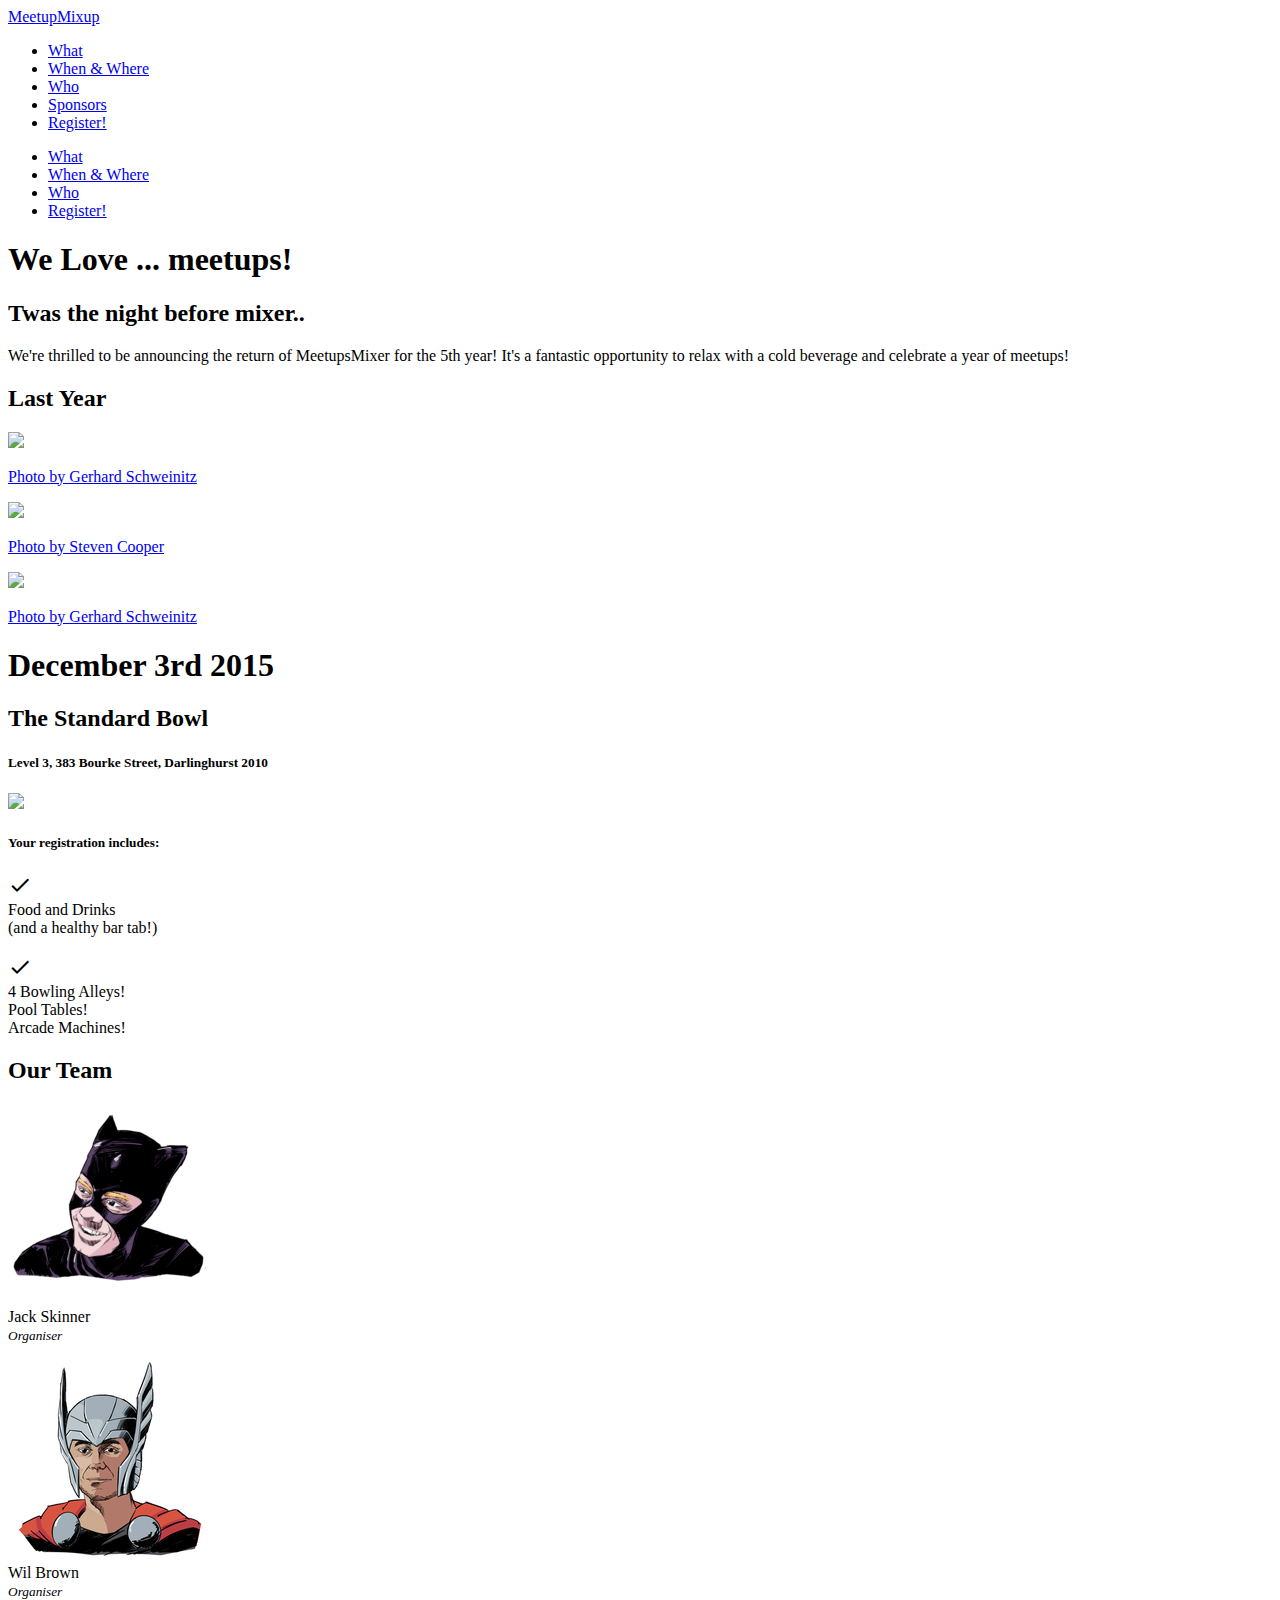
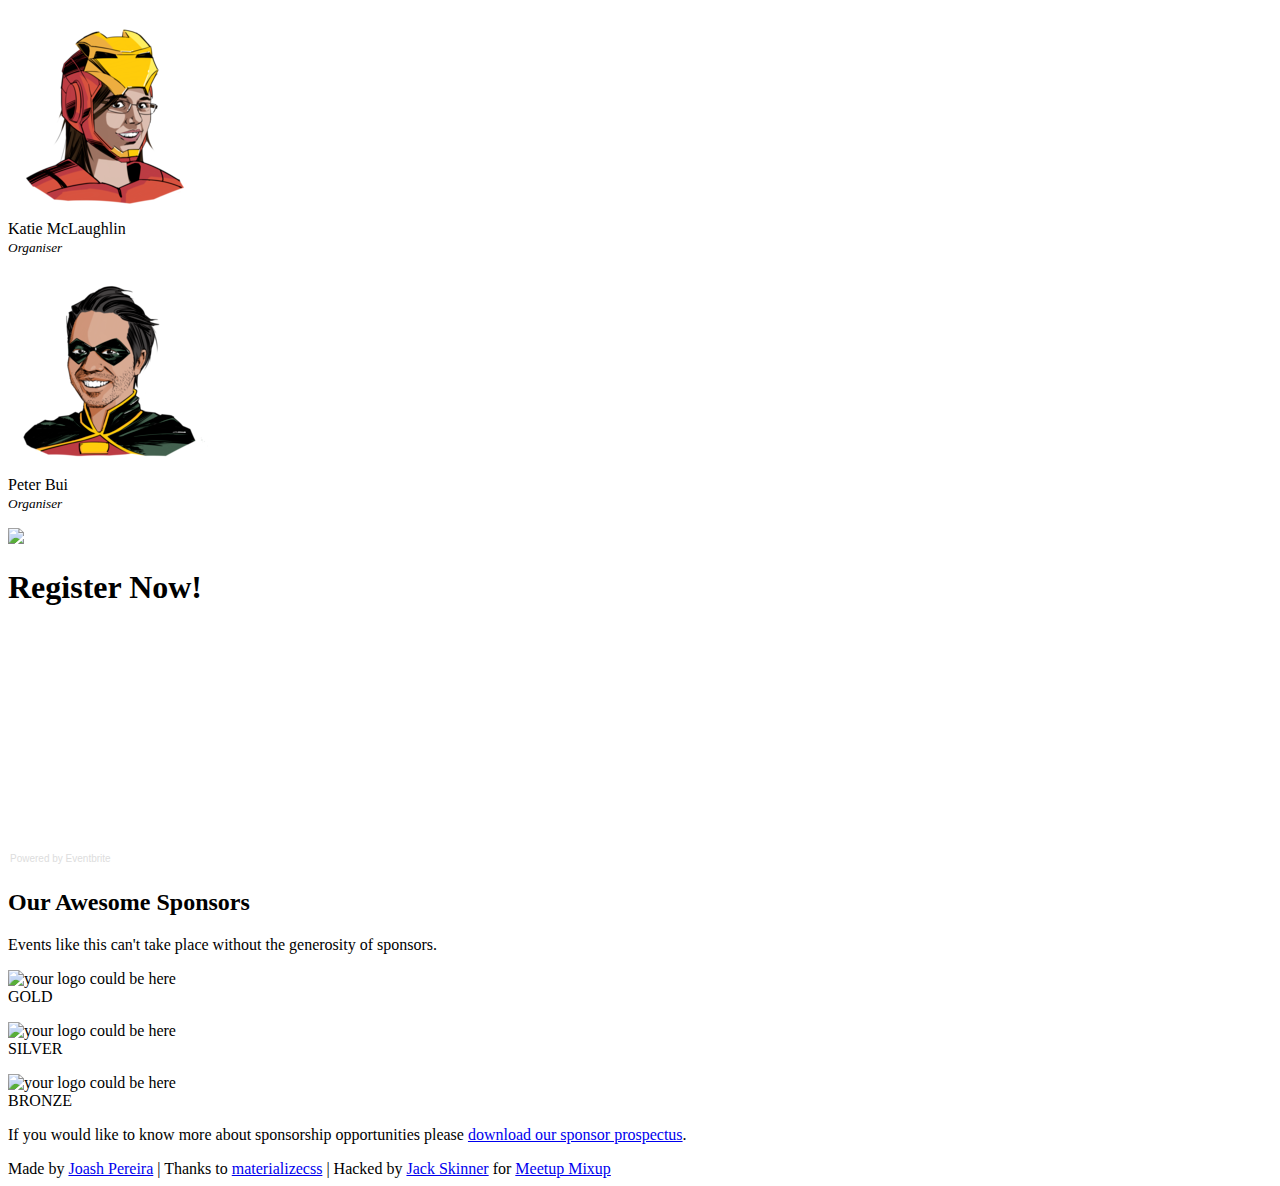
==== index.html @ 6abaf57b "Meetups Mixer changed to Meetup Mixup" ====
<!DOCTYPE html>
<html>
<head>
    <meta http-equiv="Content-Type" content="text/html; charset=UTF-8"/>
    <meta name="viewport" content="width=device-width, initial-scale=1, maximum-scale=1.0, user-scalable=no"/>
    <meta name="theme-color" content="#2196F3">
    <title>MeetupMixup 2015</title>

    <!-- CSS  -->
    <link href="min/plugin-min.css" type="text/css" rel="stylesheet">
    <link href="min/custom-min.css" type="text/css" rel="stylesheet" >
    <link href="css/style.css" type="text/css" rel="stylesheet" >
    <link href="https://fonts.googleapis.com/icon?family=Material+Icons" rel="stylesheet">

</head>
<body id="top" class="scrollspy">

<!-- Pre Loader -->
<div id="loader-wrapper">
    <div id="loader"></div>

    <div class="loader-section section-left"></div>
    <div class="loader-section section-right"></div>

</div>

<!--Navigation-->
 <div class="navbar-fixed">
    <nav id="nav_f" class="default_color" role="navigation">
        <div class="container">
            <div class="nav-wrapper">
            <a href="#" id="logo-container" class="brand-logo">MeetupMixup</a>
                <ul class="right hide-on-med-and-down">
                    <li><a href="#what">What</a></li>
                    <li><a href="#whenwhere">When &amp; Where</a></li>
                    <li><a href="#who">Who</a></li>
                    <li><a href="#sponsors">Sponsors</a></li>
                    <li><a href="#register">Register!</a></li>
                </ul>
                <ul id="nav-mobile" class="side-nav">
                  <li><a href="#what">What</a></li>
                  <li><a href="#whenwhere">When &amp; Where</a></li>
                  <li><a href="#who">Who</a></li>
                  <li><a href="#register">Register!</a></li>
                </ul>
            <a href="#" data-activates="nav-mobile" class="button-collapse"><i class="mdi-navigation-menu"></i></a>
            </div>
        </div>
    </nav>
</div>

<!--Hero-->
<div class="section no-pad-bot" id="index-banner">
    <div class="container">
        <h1 class="text_h center header cd-headline letters type">
            <span>We Love</span>
            <span class="cd-words-wrapper waiting">
                <b class="is-visible">...</b>
                <b class="">meetups!</b>
            </span>
        </h1>
    </div>
</div>

<!--Intro and service-->
<div id="what" class="section scrollspy">
    <div class="container">
        <div class="row">
            <div  class="col s12">
                <h2 class="center header text_h2">Twas the night before mixer..</h2>
            </div>

            <div  class="col s12">
                <p class="light center large">We're thrilled to be announcing the return of MeetupsMixer for the 5th year! It's a fantastic opportunity to relax with a cold beverage and celebrate a year of meetups!</p>
            </div>
          </div>

          <div class="row">
            <h2 class="header text_b">Last Year</h2>
            <div class="col s12 m4 l4">
                <div class="card">
                    <div class="card-image waves-effect waves-block waves-light">
                        <img class="activator" src="img/mixer14_1.jpg">
                    </div>
                    <div class="card-content">
                        <p><a href="https://www.facebook.com/media/set/?set=a.725443364241618.1073741839.408655922587032&type=1" target="_blank">Photo by Gerhard Schweinitz</a></p>
                    </div>
                </div>
            </div>
            <div class="col s12 m4 l4">
                <div class="card">
                    <div class="card-image waves-effect waves-block waves-light">
                        <img class="activator" src="img/mixer14_2.jpg">
                    </div>
                    <div class="card-content">
                        <p><a href="https://www.flickr.com/photos/126856963@N05/15849331589/" target="_blank">Photo by Steven Cooper</a></p>
                    </div>
                </div>
            </div>

            <div class="col s12 m4 l4">
                <div class="card">
                    <div class="card-image waves-effect waves-block waves-light">
                        <img class="activator" src="img/mixer14_3.jpg">
                    </div>
                    <div class="card-content">
                        <p><a href="https://www.facebook.com/media/set/?set=a.725443364241618.1073741839.408655922587032&type=1" target="_blank">Photo by Gerhard Schweinitz</a></p>
                    </div>
                </div>
            </div>

        </div>
    </div>
</div>


<div class="section scrollspy" id="when">
    <div class="container">
        <a id="whenwhere"><h1 class="header text_b">December 3rd 2015</h1></a>
    </div>
</div>


<div class="section scrollspy" id="where">
    <div class="container">
        <h2 class="header text_b">The Standard Bowl</h2>
        <h5>Level 3, 383 Bourke Street, Darlinghurst 2010</h5>
        <div class="col s12 m4 l4">
            <div class="card">
                <div class="card-image waves-effect waves-block waves-light">
                    <img class="" src="img/standardbowl.jpg">
                </div>
            </div>
        </div>
    </div>
</div>

<div class="container">
  <div class="divider"></div>
</div>
<div class="container">
  <h5>Your registration includes:</h5>
  <div class="row">
    <div class="col s6">
      <div class="card-panel grey lighten-5 z-depth-1">
        <div class="row valign-wrapper">
          <div class="col s4">
            <i class="material-icons left circle medium">done</i>
          </div>
          <div class="col s8">
            <span class="black-text">
              Food and Drinks
              <br>
              (and a healthy bar tab!)
              <br>
              <br>
            </span>
          </div>
        </div>
      </div>
    </div>
    <div class="col s6">
      <div class="card-panel grey lighten-5 z-depth-1">
        <div class="row valign-wrapper">
          <div class="col s4">
            <i class="material-icons left circle medium">done</i>
          </div>
          <div class="col s8">
            <span class="black-text">
              4 Bowling Alleys!
              <br>
              Pool Tables!
              <br>
              Arcade Machines!
            </span>
          </div>
        </div>
      </div>
    </div>
  </div>
</div>


<div class="parallax-container" id="map">
    <!-- google map -->
    <div id="google_map">
      <!--
      <iframe width="100%" height="175" frameborder="0" style="border:0" src="https://www.google.com/maps/embed/v1/place?q=place_id:ChIJYTUpBxquEmsRK6a_yBy3y3Y&key=AIzaSyBVBDo2XD8BTZzCkyiMaR8K204flrYspAU" allowfullscreen></iframe>
      -->
    </div>

    <script>
    function initializeGoogleMaps() {

      var request = {
        placeId: 'ChIJYTUpBxquEmsRK6a_yBy3y3Y'
      };

      function callback(place, status) {
        if (status == google.maps.places.PlacesServiceStatus.OK) {
          var marker = new google.maps.Marker({
            map: map,
            position: place.geometry.location
          });
          map.setCenter(marker.getPosition());
        }
      }

      console.log(document.getElementById('google_map'));

      var map = new google.maps.Map(document.getElementById('google_map'), {
        zoom: 14,
        center: {
          lat: -33.880983,
          lng: 151.21646540000006
        },
        disableDefaultUI: true,
        scrollwheel: false,
      });

      service = new google.maps.places.PlacesService(map);
      service.getDetails(request, callback);
    }

    /*
      function initMap() {
        var map = new google.maps.Map(document.getElementById('map'), {
          zoom: 4,
          center: {
            lat: -33,
            lng: 151
          },
          disableDefaultUI: true,
          scrollwheel: false,
          place_id: 'ChIJYTUpBxquEmsRK6a_yBy3y3Y'
        });
      }
      */
    </script>

    <script src="https://maps.googleapis.com/maps/api/js?key=AIzaSyCZa5QIs-wvLd53qlCeXY9Frzmo7I8ltss&libraries=places&sensor=false&signed_in=false&callback=initializeGoogleMaps" async defer></script>

    <!-- /google map -->
</div>



<!--Team-->
<div class="section scrollspy" id="who">
    <div class="container">
        <h2 class="header text_b"> Our Team </h2>
        <div class="row">
            <div class="col s12 m3">
                <div class="card card-avatar">
                    <div class="waves-effect waves-block waves-light">
                        <img class="activator" src="img/jackcat.png">
                    </div>
                    <div class="card-content">
                        <span class="card-title activator grey-text text-darken-4">Jack Skinner<br/>
                            <small><em class="red-text text-darken-1">Organiser  </em></small></span>
                        <p>
                            <a class="blue-text text-lighten-2" href="https://twitter.com/developerjack" target="_blank">
                                <i class="fa fa-twitter-square"></i>
                            </a>
                            <a class="blue-text text-lighten-2" href="https://www.linkedin.com/in/developerjack" target="_blank">
                                <i class="fa fa-linkedin-square"></i>
                            </a>
                        </p>
                    </div>
                </div>
            </div>

            <div class="col s12 m3">
                <div class="card card-avatar">
                    <div class="waves-effect waves-block waves-light">
                        <img class="activator" src="img/wilthor.png">
                    </div>
                    <div class="card-content">
                        <span class="card-title activator grey-text text-darken-4">Wil Brown<br/>
                            <small><em class="red-text text-darken-1">Organiser</em></small></span>
                        <p>
                            <a class="blue-text text-lighten-2" href="https://twitter.com/DeveloperWil" target="_blank">
                                <i class="fa fa-twitter-square"></i>
                            </a>
                            <a class="blue-text text-lighten-2" href="https://www.linkedin.com/in/developerwil" target="_blank">
                                <i class="fa fa-linkedin-square"></i>
                            </a>

                        </p>
                    </div>
                </div>
            </div>

            <div class="col s12 m3">
                <div class="card card-avatar">
                    <div class="waves-effect waves-block waves-light">
                        <img class="activator" src="img/katieironman.png">
                    </div>
                    <div class="card-content">
                        <span class="card-title activator grey-text text-darken-4">Katie McLaughlin<br/>
                            <small><em class="red-text text-darken-1">Organiser</em></small></span>
                        <p>
                            <a class="blue-text text-lighten-2" href="https://twitter.com/glasnt" target="_blank">
                                <i class="fa fa-twitter-square"></i>
                            </a>
                        </p>
                    </div>
                </div>
            </div>

            <div class="col s12 m3">
                <div class="card card-avatar">
                    <div class="waves-effect waves-block waves-light">
                        <img class="activator" src="img/peterrobin.png">
                    </div>
                    <div class="card-content">
                        <span class="card-title activator grey-text text-darken-4">Peter Bui<br/>
                            <small><em class="red-text text-darken-1">Organiser</em></small></span>
                        <p>
                            <a class="blue-text text-lighten-2" href="https://twitter.com/pbwebdev" target="_blank">
                                <i class="fa fa-twitter-square"></i>
                            </a>
                        </p>
                    </div>
                </div>
            </div>
        </div>
    </div>
</div>

<!--Parallax-->
<div class="parallax-container">
    <div class="parallax"><img src="img/mixer2014_wil.png"></div>
</div>


<div class="section scrollspy" id="register">
    <div class="container">
        <a id=""><h1 class="header text_b">Register Now!</h1></a>
    </div>
</div>


<div class="section scrollspy" id="registrationform">
    <div class="container">
      <div class="row">
          <div class="col l12 s12">
            <!-- Eventbrite to go here -->
            <div style="width:100%; text-align:left;" ><iframe  src="//eventbrite.com.au/tickets-external?eid=19454907151&ref=etckt" frameborder="0" height="214" width="100%" vspace="0" hspace="0" marginheight="5" marginwidth="5" scrolling="auto" allowtransparency="true"></iframe><div style="font-family:Helvetica, Arial; font-size:10px; padding:5px 0 5px; margin:2px; width:100%; text-align:left;" ><a class="powered-by-eb" style="color: #dddddd; text-decoration: none;" target="_blank" href="http://www.eventbrite.com.au/r/etckt">Powered by Eventbrite</a></div></div>
          </div>
        </div>
    </div>
</div>

<!--Sponsors-->
<div class="section scrollspy" id="sponsors">
    <div class="container">

    <div  class="col s12">
        <h2 class="header text_b"> Our Awesome Sponsors </h2>

        <p class="light large">Events like this can't take place without the generosity of sponsors.</p>
        <div class="section">
            <div class="row">
                <div class="col s4">
                    <p class="center large"><img src="img/logo-placeholder.png" alt="your logo could be here"><br><span class="gold">GOLD</span></p>
                </div>
                <div class="col s4">
                    <p class="center large"><img src="img/logo-placeholder.png" alt="your logo could be here"><br><span class="silver">SILVER</span></p>
                </div>
                <div class="col s4">
                    <p class="center large"><img src="img/logo-placeholder.png" alt="your logo could be here"><br><span class="bronze">BRONZE</span></p>
                </div>
            </div>
        </div>

        <p class="light large">If you would like to know more about sponsorship opportunities please <a href="/assets/sponsor_prospectus.pdf" target="_blank">download our sponsor prospectus</a>.</p>
    </div>
    </div>

</div>

</div>

<!--Footer-->
<footer id="contact" class="page-footer default_color scrollspy">
    <div class="footer-copyright default_color">
        <div class="container center">
            Made by <a class="white-text" href="http://joashpereira.com">Joash Pereira</a>
            |
            Thanks to <a class="white-text" href="http://materializecss.com/">materializecss</a>
            |
            Hacked by <a class="white-text" href="http://developerjack.com">Jack Skinner</a>
            for <a class="white-text" href="http://meetupsmixer.org">Meetup Mixup</a>

        </div>
    </div>
</footer>


    <!--  Scripts-->
    <script src="min/plugin-min.js"></script>
    <script src="min/custom-min.js"></script>

    <script>
  (function(i,s,o,g,r,a,m){i['GoogleAnalyticsObject']=r;i[r]=i[r]||function(){
  (i[r].q=i[r].q||[]).push(arguments)},i[r].l=1*new Date();a=s.createElement(o),
  m=s.getElementsByTagName(o)[0];a.async=1;a.src=g;m.parentNode.insertBefore(a,m)
  })(window,document,'script','//www.google-analytics.com/analytics.js','ga');

  ga('create', 'UA-69834052-1', 'auto');
  ga('send', 'pageview');

  </script>

    </body>
</html>
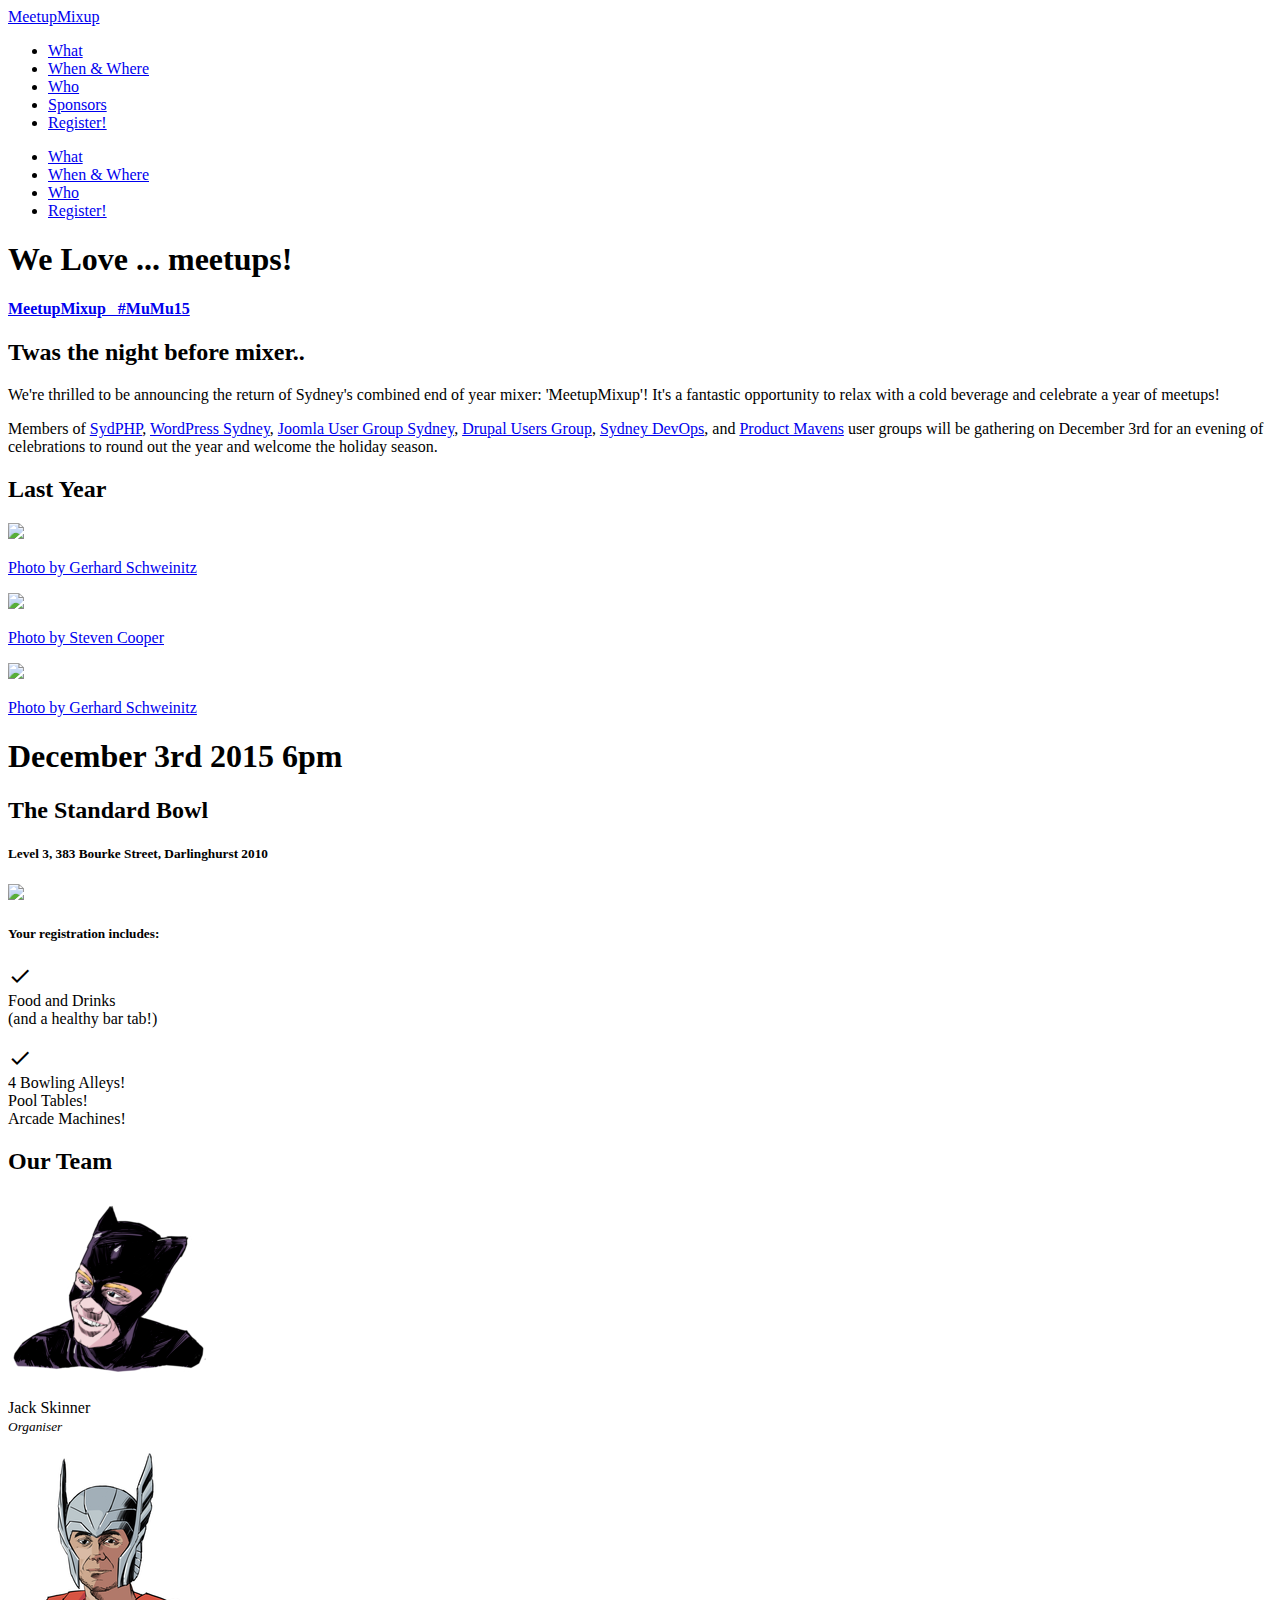
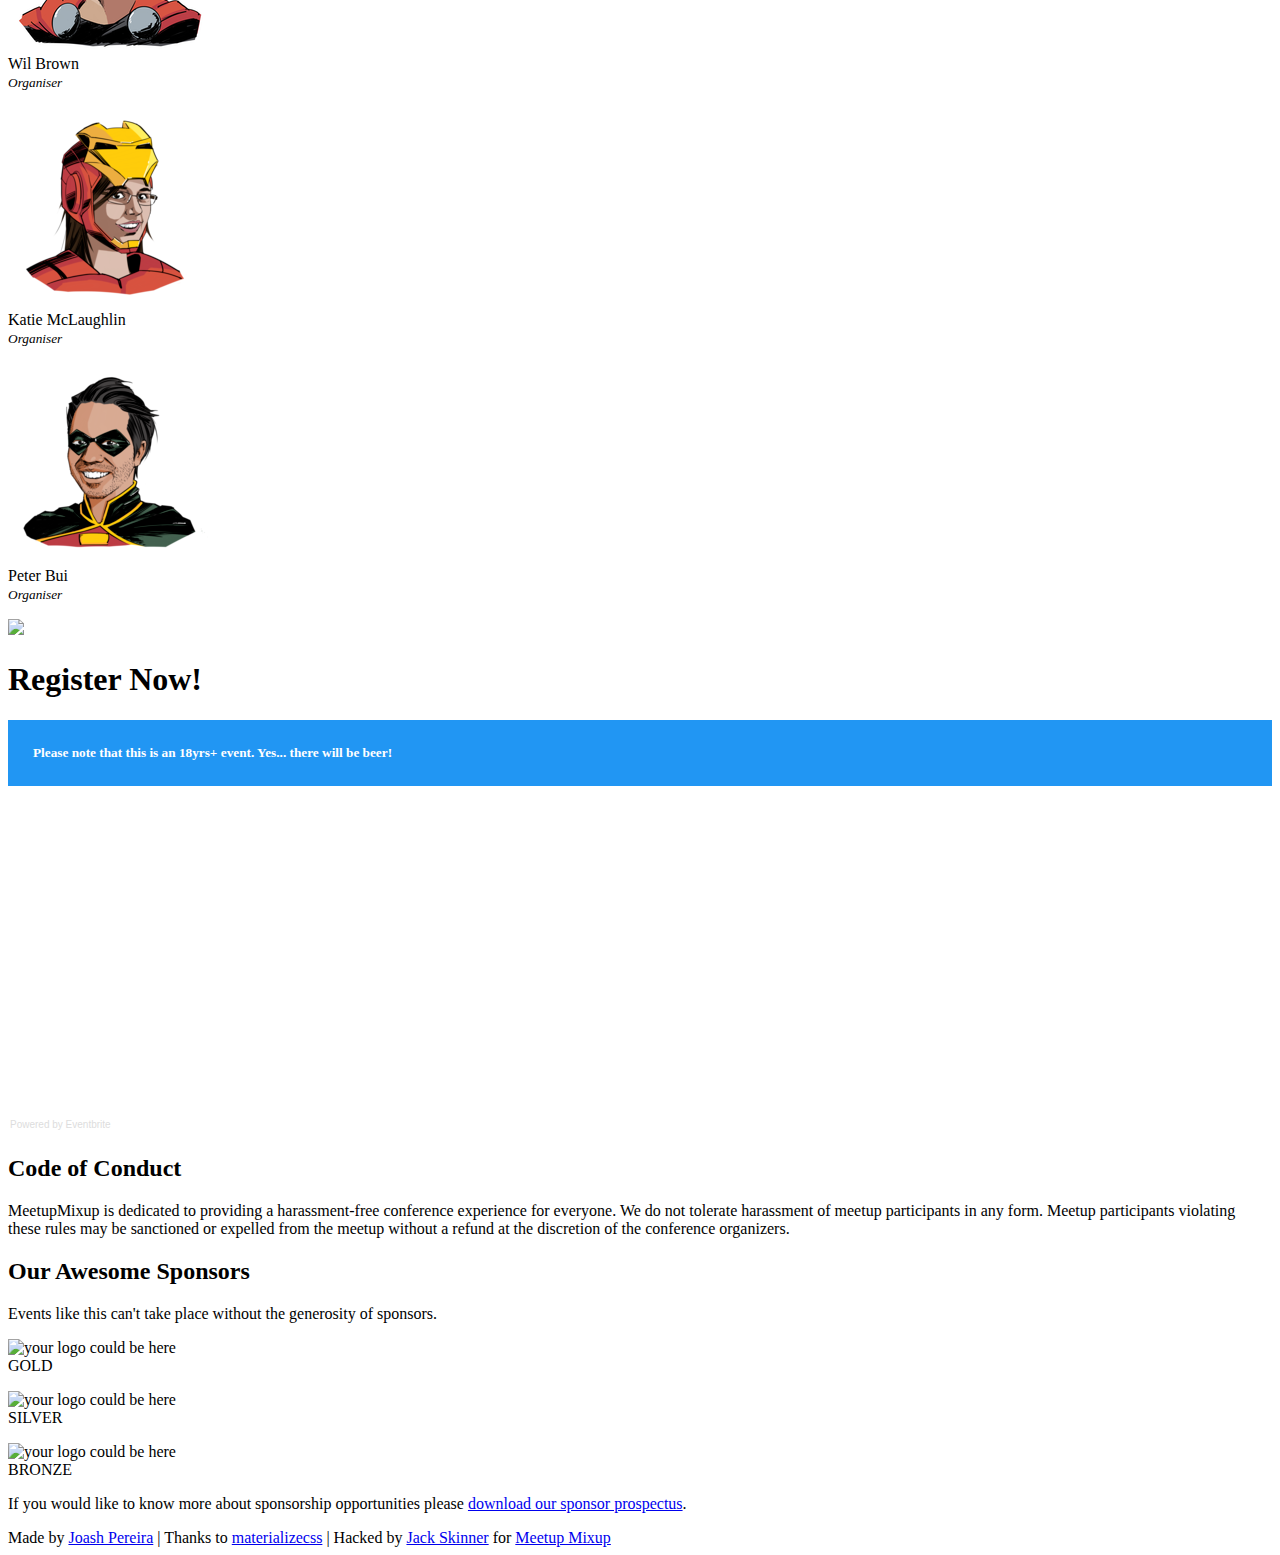
==== commit 3899fc02: "Code of Conduct, based on Ada Initiative copy" ====
--- a/index.html
+++ b/index.html
@@ -4,6 +4,14 @@
     <meta http-equiv="Content-Type" content="text/html; charset=UTF-8"/>
     <meta name="viewport" content="width=device-width, initial-scale=1, maximum-scale=1.0, user-scalable=no"/>
     <meta name="theme-color" content="#2196F3">
+
+    <meta property="og:title" content="Meetup Mixup 2015"/>
+    <meta property="og:image" content="http://meetupmixup.github.io/img/mumu15.png"/>
+    <meta property="og:site_name" content="MeetupMixup"/>
+    <meta property="og:url" content="http://meetupmixup.github.io" />
+    <meta property="og:description" content="We're thrilled to announce #mumu15, a combined meetup Christmas Party in Sydney!"/>
+
+
     <title>MeetupMixup 2015</title>
 
     <!-- CSS  -->
@@ -50,7 +58,7 @@
 </div>
 
 <!--Hero-->
-<div class="section no-pad-bot" id="index-banner">
+<div class="section " id="index-banner">
     <div class="container">
         <h1 class="text_h center header cd-headline letters type">
             <span>We Love</span>
@@ -62,6 +70,13 @@
     </div>
 </div>
 
+<div class="section" id="mumu">
+    <div class="container">
+        <a href="https://www.twitter.com/meetupmixup" target="_blank"><h4 class="header text_b center"><i class="fa fa-twitter"></i>MeetupMixup &nbsp; #MuMu15</h4></a>
+
+    </div>
+</div>
+
 <!--Intro and service-->
 <div id="what" class="section scrollspy">
     <div class="container">
@@ -71,7 +86,10 @@
             </div>
 
             <div  class="col s12">
-                <p class="light center large">We're thrilled to be announcing the return of MeetupsMixer for the 5th year! It's a fantastic opportunity to relax with a cold beverage and celebrate a year of meetups!</p>
+                <p class="light center large">We're thrilled to be announcing the return of Sydney's combined end of year mixer: 'MeetupMixup'! It's a fantastic opportunity to relax with a cold beverage and celebrate a year of meetups!</p>
+                <p class="light center large">
+Members of <a href="http://www.meetup.com/sydphp">SydPHP</a>, <a href="http://www.meetup.com/WordPress-Sydney/">WordPress Sydney</a>, <a href="http://www.meetup.com/Joomla-User-Group-Sydney/">Joomla User Group Sydney</a>, <a href="http://www.meetup.com/drupalsydney/">Drupal Users Group</a>, <a href="http://www.meetup.com/devops-sydney/">Sydney DevOps</a>, and <a href="http://www.meetup.com/Product-Mavens/">Product Mavens</a> user groups will be gathering on December 3rd for an evening of celebrations to round out the year and welcome the holiday season.
+</p>
             </div>
           </div>
 
@@ -116,7 +134,7 @@
 
 <div class="section scrollspy" id="when">
     <div class="container">
-        <a id="whenwhere"><h1 class="header text_b">December 3rd 2015</h1></a>
+        <a id="whenwhere"><h1 class="header text_b">December 3rd 2015 6pm</h1></a>
     </div>
 </div>
 
@@ -317,8 +335,12 @@
                         <span class="card-title activator grey-text text-darken-4">Peter Bui<br/>
                             <small><em class="red-text text-darken-1">Organiser</em></small></span>
                         <p>
-                            <a class="blue-text text-lighten-2" href="https://twitter.com/pbwebdev" target="_blank">
+                            <a class="blue-text text-lighten-2" href="https://twitter.com/astroboysoup" target="_blank">
                                 <i class="fa fa-twitter-square"></i>
+                            </a>
+
+                            <a class="blue-text text-lighten-2" href="https://www.linkedin.com/in/peterbui1" target="_blank">
+                                <i class="fa fa-linkedin-square"></i>
                             </a>
                         </p>
                     </div>
@@ -345,10 +367,24 @@
     <div class="container">
       <div class="row">
           <div class="col l12 s12">
+            <h5 class="center" style="background-color: #2196F3; color: white; padding: 25px;">Please note that this is an 18yrs+ event. Yes... there will be beer!</h5>
             <!-- Eventbrite to go here -->
-            <div style="width:100%; text-align:left;" ><iframe  src="//eventbrite.com.au/tickets-external?eid=19454907151&ref=etckt" frameborder="0" height="214" width="100%" vspace="0" hspace="0" marginheight="5" marginwidth="5" scrolling="auto" allowtransparency="true"></iframe><div style="font-family:Helvetica, Arial; font-size:10px; padding:5px 0 5px; margin:2px; width:100%; text-align:left;" ><a class="powered-by-eb" style="color: #dddddd; text-decoration: none;" target="_blank" href="http://www.eventbrite.com.au/r/etckt">Powered by Eventbrite</a></div></div>
-          </div>
-        </div>
+            <div style="width:100%; text-align:left;" >
+              <iframe  src="//eventbrite.com.au/tickets-external?eid=19454907151&ref=etckt" frameborder="0" height="300" width="100%" vspace="0" hspace="0" marginheight="5" marginwidth="5" scrolling="auto" allowtransparency="true"></iframe><div style="font-family:Helvetica, Arial; font-size:10px; padding:5px 0 5px; margin:2px; width:100%; text-align:left;" ><a class="powered-by-eb" style="color: #dddddd; text-decoration: none;" target="_blank" href="http://www.eventbrite.com.au/r/etckt">Powered by Eventbrite</a></div></div>
+          </div>
+        </div>
+    </div>
+</div>
+
+<div class="section scrollspy" id="coc">
+    <div class="container">
+
+    <div  class="col s12">
+        <h2 class="header text_b"> Code of Conduct </h2>
+        <p class="light large">
+MeetupMixup is dedicated to providing a harassment-free conference experience for everyone. We do not tolerate harassment of meetup participants in any form. Meetup participants violating these rules may be sanctioned or expelled from the meetup without a refund at the discretion of the conference organizers.
+</p>
+    </div>
     </div>
 </div>
 
@@ -391,7 +427,7 @@
             Thanks to <a class="white-text" href="http://materializecss.com/">materializecss</a>
             |
             Hacked by <a class="white-text" href="http://developerjack.com">Jack Skinner</a>
-            for <a class="white-text" href="http://meetupsmixer.org">Meetup Mixup</a>
+            for <a class="white-text" href="http://meetupmixup.github.io">Meetup Mixup</a>
 
         </div>
     </div>
